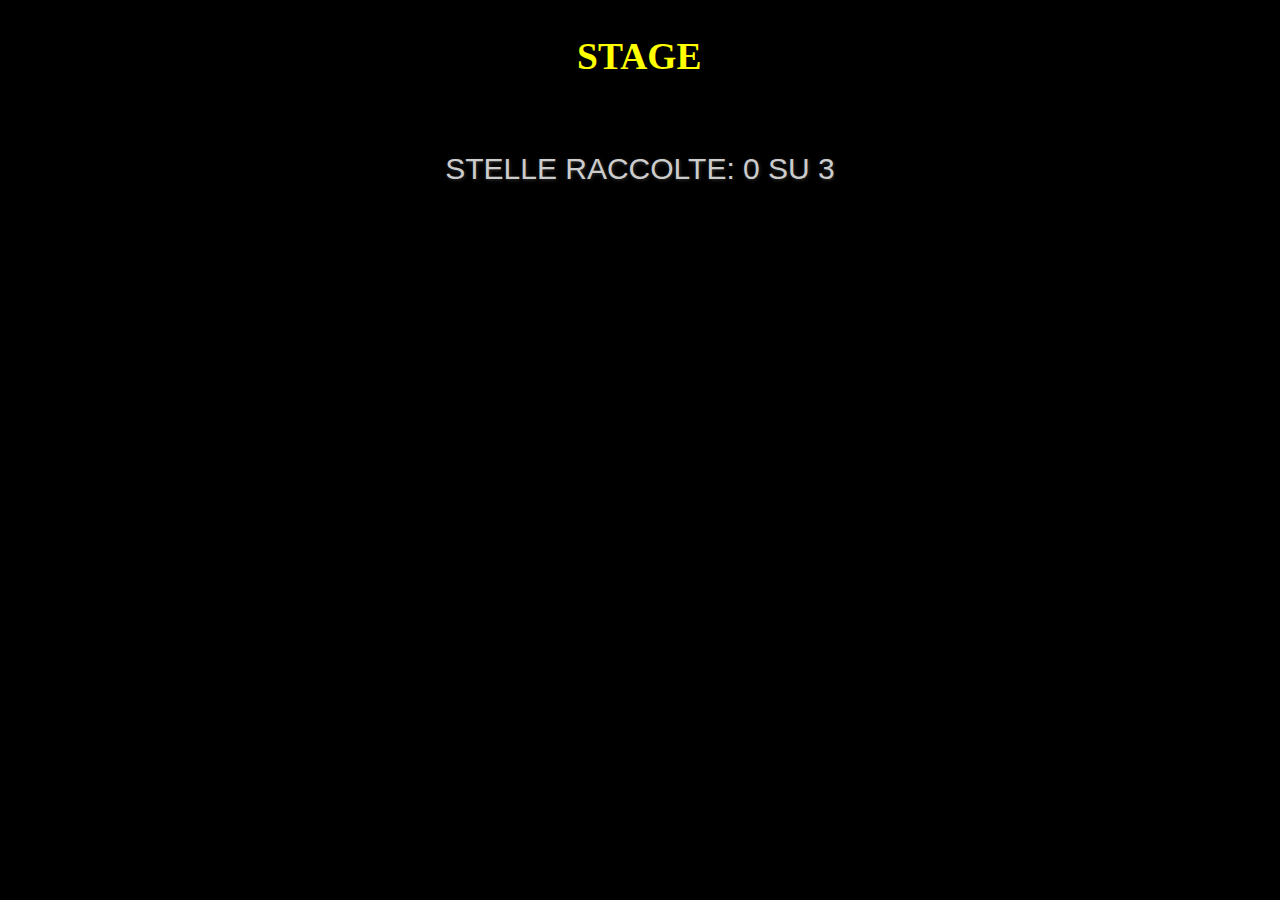
==== game.html @ 40707072 "0.8" ====
<!DOCTYPE html>
<html lang="it">
<head>
    <meta charset="UTF-8">
    <meta http-equiv="X-UA-Compatible" content="IE=edge">
    <meta name="viewport" content="width=device-width, initial-scale=1.0">
    <link rel="stylesheet" href="https://fonts.googleapis.com/icon?family=Material+Icons">
    <link rel="stylesheet" href="style-game.css">
    <title>Tomb Of The Mask 0.8</title>
    <link rel="icon" href="Images/Icone/icon.png">
    <meta name="viewport" content="width=device-width, initial-scale=1.0">
</head>
    <body onload="startGame()">
       
        <div class="container">
            <div class="titolo">
                <h1>STAGE <span id="stage-level"></span></h1>
            </div>
        
            <div id="map-container">

            </div>

            <div id="count-coin">
                  <p>STELLE RACCOLTE: <span id="numero-score">0</span> SU 3</p>
              </div>
        </div>

        <script src="script-game.js"></script>
    </body>
</html>
---- style-game.css ----
*{
    box-sizing: border-box;
    user-select: none;
    overflow: hidden;
}


body{
    transform: scale(0.75);
    transform-origin: top center;
    display: flex;
    flex-direction: column;
    justify-content: center;
    background-color: black;
}

body > .container{ 
    
    margin: auto;
    margin-top: auto;
}
.titolo{
    display: flex;
    flex-direction: row;
    font-size: 25px;    
    text-align: center;
    color: yellow;
    border: solid black 1px;
    margin-bottom: 15px;
}

.container > div { 

    justify-content: center;
}

h1{
    padding-left: 5px;
    padding-right: 7px;
}

img{ 
    width: 70px;
    height: 70px;
    border-radius: 10px;
    margin-top: 3vh;
}

#count-coin{
    display: flex;
    flex-direction: row;
    transform-style: preserve-3d;
    font-family: sans-serif;
    font-size: 40px;
    color: #CCC;
    text-shadow: 1px 1px 5px #333;
    margin-top: 10px;

}

@media only screen and (min-width: 2100px) {
    body{
        transform: scale(1.0);
        transform-origin: top center;
    }
}
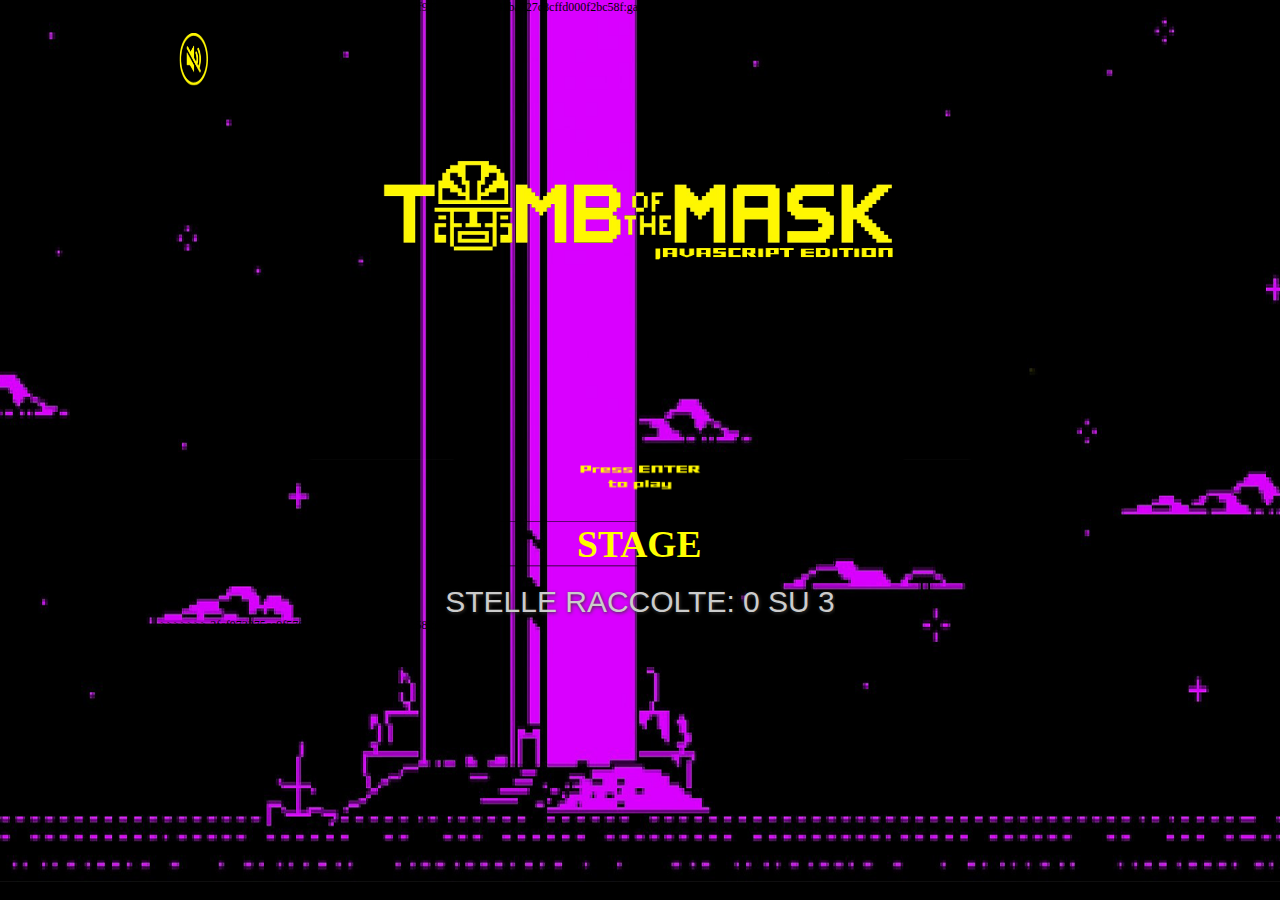
==== commit 7943fb97: "try" ====
--- a/game.html
+++ b/game.html
@@ -5,11 +5,36 @@
     <meta http-equiv="X-UA-Compatible" content="IE=edge">
     <meta name="viewport" content="width=device-width, initial-scale=1.0">
     <link rel="stylesheet" href="https://fonts.googleapis.com/icon?family=Material+Icons">
+<<<<<<< HEAD:index.html
+    <link rel="stylesheet" href="style-homepage.css">
+    <link rel="icon" href="Images/Icons/icon.png">
+=======
     <link rel="stylesheet" href="style-game.css">
     <title>Tomb Of The Mask 0.8</title>
     <link rel="icon" href="Images/Icone/icon.png">
+>>>>>>> 2fcf973275ce9f57641ba227c8cffd000f2bc58f:game.html
     <meta name="viewport" content="width=device-width, initial-scale=1.0">
+    <title>Tomb Of The Mask</title>
 </head>
+<<<<<<< HEAD:index.html
+    <body>
+        <img id="mutebtn" src="Images/Background/muted.png" alt="mute" onclick="muta()">
+        <div id="images" onclick="inizia()">
+            <img id="title" src="Images/Background/logo_tomb.png" alt="logo_tomb">
+            <img id="petp" src="Images/Background/scritta_tomb.png" alt="scritta" >
+        </div>
+        <div id="levels-container">
+            <img id="title-level" src="Images/Background/Titolo.png" alt="Scritte">
+            <div id="level-buttons">
+                <div><button onclick="levelOne()" type="button">1</button></div>
+                <div><button onclick="levelTwo()" type="button">2</button></div>
+                <div><button onclick="levelThree()" type="button">3</button></div>
+                <div><button onclick="levelFour()" type="button">4</button></div>
+                <div><button id="coming-soon" onclick="alert('OTHER LEVELS ARE COMING SOON!!')" type="button">COMING SOON</button></div>
+            </div>
+        </div>
+        <script src="script-homepage.js"></script>
+=======
     <body onload="startGame()">
        
         <div class="container">
@@ -27,5 +52,6 @@
         </div>
 
         <script src="script-game.js"></script>
+>>>>>>> 2fcf973275ce9f57641ba227c8cffd000f2bc58f:game.html
     </body>
 </html>--- a/style-homepage.css
+++ b/style-homepage.css
@@ -0,0 +1,352 @@
+*{
+    margin: 0;
+    padding: 0;
+    user-select: none;
+}
+
+body{
+    margin: 0;
+    padding: 0;
+    display: flex;
+    justify-content: center;
+    overflow: hidden;
+    background-image: url(Images/Background/background_tomb_mask.png);
+    background-repeat: no-repeat;
+    background-attachment: fixed;
+    background-size: 100% 100%;
+    background-position-y: -2vh;
+    background-color: black;
+}
+
+#title{
+    height: 95%;
+    width: 70%;
+    margin-top: -6%;
+    /*-webkit-animation: opacity 6s ease-out;
+    -moz-animation: opacity 6s ease-out;
+    -o-animation: opacity 6s ease-out;*/
+    animation: opacity 6s ease-out;
+}
+
+#mutebtn{
+    position: absolute;
+    width: 3vw;
+    top: 2%;
+    left: 2%;
+}
+
+#images{
+    display: flex;
+    justify-content: center;
+    align-items: center;
+    flex-direction: column;
+}
+
+#petp{
+    height: 10%;
+    width: 15%;
+    margin: auto;
+    /*-webkit-animation: opacity 6s ease-out;
+    -moz-animation: opacity 6s ease-out;
+    -o-animation: opacity 6s ease-out;*/
+    animation: opacity 4.5s ease-out;
+}
+
+#levels-container{
+    display: none;
+    flex-flow: row wrap;
+    gap: 100%;
+}
+
+#title-level{
+    justify-content: center;
+    margin: auto;
+}
+
+#level-buttons{
+    display: none;
+    margin: auto;
+    /*-webkit-animation: opacity 6s ease-out;
+    -moz-animation: opacity 6s ease-out;
+    -o-animation: opacity 6s ease-out;*/
+    animation: opacity_livelli 1s ease-out;
+}
+
+#coming-soon{
+    font-size: 50px;
+    border-radius: 10px;
+    font-weight: bolder;
+    padding: 20px;
+    width: 300px;
+    height: 150px;
+    background-color: #fff700;
+}
+
+button{
+    margin: 14px;
+    font-size: 70px;
+    border-radius: 10px;
+    font-weight: bolder;
+    padding: 20px;
+    width: 150px;
+    height: 150px;
+    background-color: #fff700;
+}
+
+/*@-webkit-keyframes opacity {
+
+    0%{
+        display: none;
+        opacity: 0;
+    }
+    1%{
+        display: block;
+        opacity: 0;
+    }
+    100%{
+        display: block;
+        opacity: 1;
+    }
+}
+
+@-moz-keyframes opacity {
+
+    0%{
+        display: none;
+        opacity: 0;
+    }
+    1%{
+        display: block;
+        opacity: 0;
+    }
+    100%{
+        display: block;
+        opacity: 1;
+    }
+}
+
+@-o-keyframes opacity {
+
+    0%{
+        display: none;
+        opacity: 0;
+    }
+    1%{
+        display: block;
+        opacity: 0;
+    }
+    100%{
+        display: block;
+        opacity: 1;
+    }
+}*/
+
+@keyframes opacity {
+
+    0%{
+        display: none;
+        opacity: 0;
+    }
+    1%{
+        display: block;
+        opacity: 0;
+    }
+    100%{
+        display: block;
+        opacity: 1;
+    }
+}
+
+@keyframes opacity_livelli {
+
+    0%{
+        display: none;
+        opacity: 0;
+    }
+    1%{
+        display: block;
+        opacity: 0;
+    }
+    100%{
+        display: block;
+        opacity: 1;
+    }
+}
+
+/*cellulari piccoli*/
+@media screen and (max-width: 320px){
+
+    html, body{
+        height: 100%;
+    }
+
+    #title{
+        height: 55%;
+        width: 100%;
+        margin-top: -10%;
+    }
+
+    #petp{
+        height: 10%;
+        width: 35%;
+
+    }
+
+    #mutebtn{
+        position: absolute;
+        width: 9vw;
+        top: 2%;
+        left: 2%;
+    }
+
+    #levels-container{
+        gap: 0;
+        width: 100%;
+        height: 100%;
+    }
+
+    #level-buttons{
+        width: 100%;
+        margin: 0;
+        flex-wrap: wrap;
+        text-align: center;
+    } 
+
+    #level-buttons > div{
+        flex: 50%;
+    }
+
+    #title-level{
+        width: 100%;
+        height: 15%;
+    }
+
+    button{
+        font-size: 40px;
+        padding: 10px;
+        width: 100px;
+        height: 100px;
+    }
+    
+    #coming-soon{
+        width: 85%;
+        font-size: 40px;
+    }
+}
+
+/*cellulari medi*/
+@media screen and (min-width: 321px) and (max-width: 768px){
+
+    html, body{
+        height: 100%;
+    }
+
+    #title{
+        height: 150%;
+        width: 100%;
+        margin-top: 20%;
+    }
+
+    #petp{
+        height: 25%;
+        width: 30%;
+        margin-top: 20%;
+    }
+
+    #mutebtn{
+        position: absolute;
+        width: 7vw;
+        top: 2%;
+        left: 2%;
+    }
+
+    #levels-container{
+        gap: 0;
+        width: 100%;
+        height: 100%;
+    }
+
+    #level-buttons{
+        width: 100%;
+        margin: 0;
+        flex-wrap: wrap;
+        text-align: center;
+    } 
+
+    #level-buttons > div{
+        flex: 50%;
+    }
+
+    #title-level{
+        width: 100%;
+        height: 15%;
+    }
+
+    button{
+        font-size: 50px;
+        padding: 10px;
+        width: 125px;
+        height: 125px;
+    }
+    
+    #coming-soon{
+        width: 85%;
+    }
+}
+
+/*tablet*/
+@media (min-width: 768px) and (max-width: 1023px) {
+    
+    #title{
+        height: 100%;
+        width: 100%;
+        margin-top: 20%;
+    }
+    
+    #petp{
+        height: 25%;
+        width: 30%;
+        margin-top: 20%;
+    }
+
+    #mutebtn{
+        position: absolute;
+        width: 6vw;
+        top: 2%;
+        left: 2%;
+    }
+
+    #levels-container{
+        display: none;
+        flex-flow: row wrap;
+        gap: 5%;
+    }
+
+    #level-buttons{
+        width: 100%;
+        margin: 0;
+        flex-wrap: wrap;
+        text-align: center;
+    } 
+
+    #level-buttons > div{
+        flex: 50%;
+    }
+
+    #title-level{
+        width: 100%;
+        height: 30%;
+    }
+
+    button{
+        font-size: 80px;
+        padding: 10px;
+        width: 200px;
+        height: 200px;
+    }
+    
+    #coming-soon{
+        width: 80%;
+        font-size: 70px;
+    }
+}